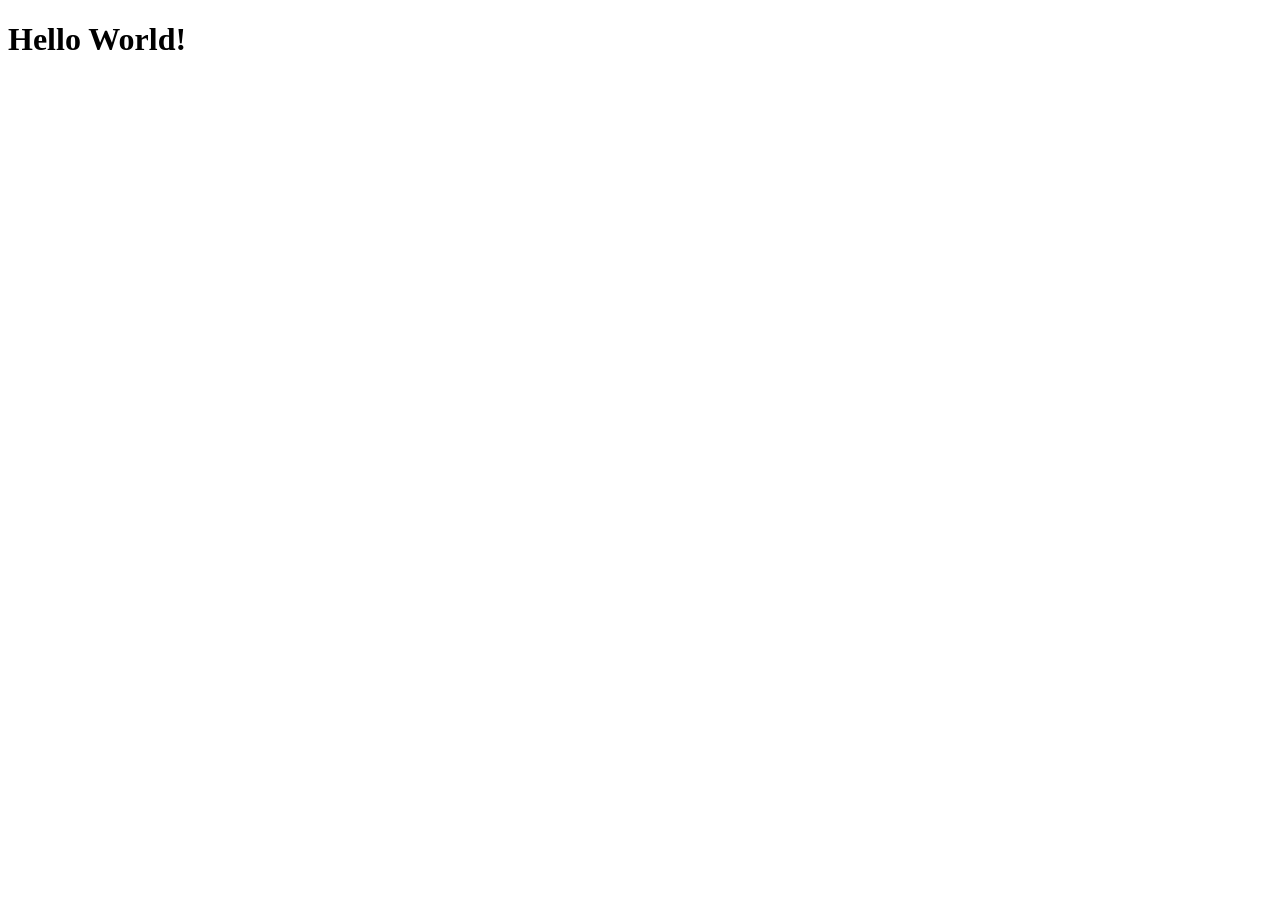
==== index.html @ 78c50993 "Moved index.html to root of project" ====
<!DOCTYPE html>
<html lang="en">
<head>
    <meta charset="UTF-8">
    <meta name="viewport" content="width=device-width, initial-scale=1.0">
    <title>MIS 7375</title>
</head>
<body>
    <h1>Hello World!</h1>
</body>
</html>
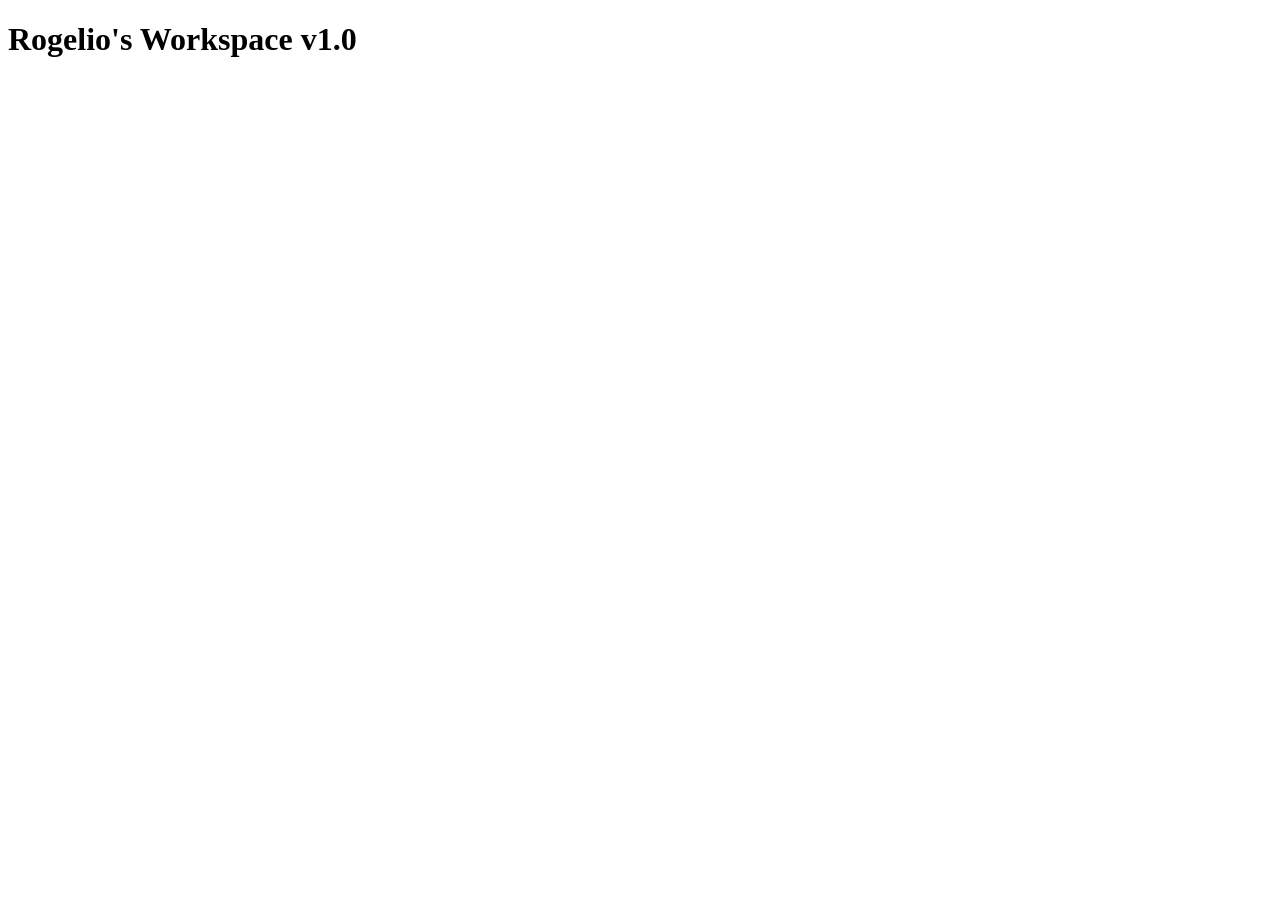
==== commit 2f46c880: "Added header to homework-1.html" ====
--- a/index.html
+++ b/index.html
@@ -1,11 +1,26 @@
 <!DOCTYPE html>
+<!-- Sample comment header to make sure to inlcude in all assignments -->
+<!-- 
+    Name: Rogelio Rios
+    Date Created: 2026-09-14
+    Date Updated: 2026-09-14
+    Purpose: MIS 3371 Homework 3... Parsing/validating data in a form
+-->
 <html lang="en">
+
 <head>
     <meta charset="UTF-8">
     <meta name="viewport" content="width=device-width, initial-scale=1.0">
     <title>MIS 7375</title>
+
+    <!-- Load external CSS Style -->
+    <link href="/index.css" rel="stylesheet" />
+
+    <script src="init.js" defer></script>
 </head>
+
 <body>
-    <h1>Hello World!</h1>
+    <h1>Rogelio's Workspace v1.0</h1>
 </body>
+
 </html>
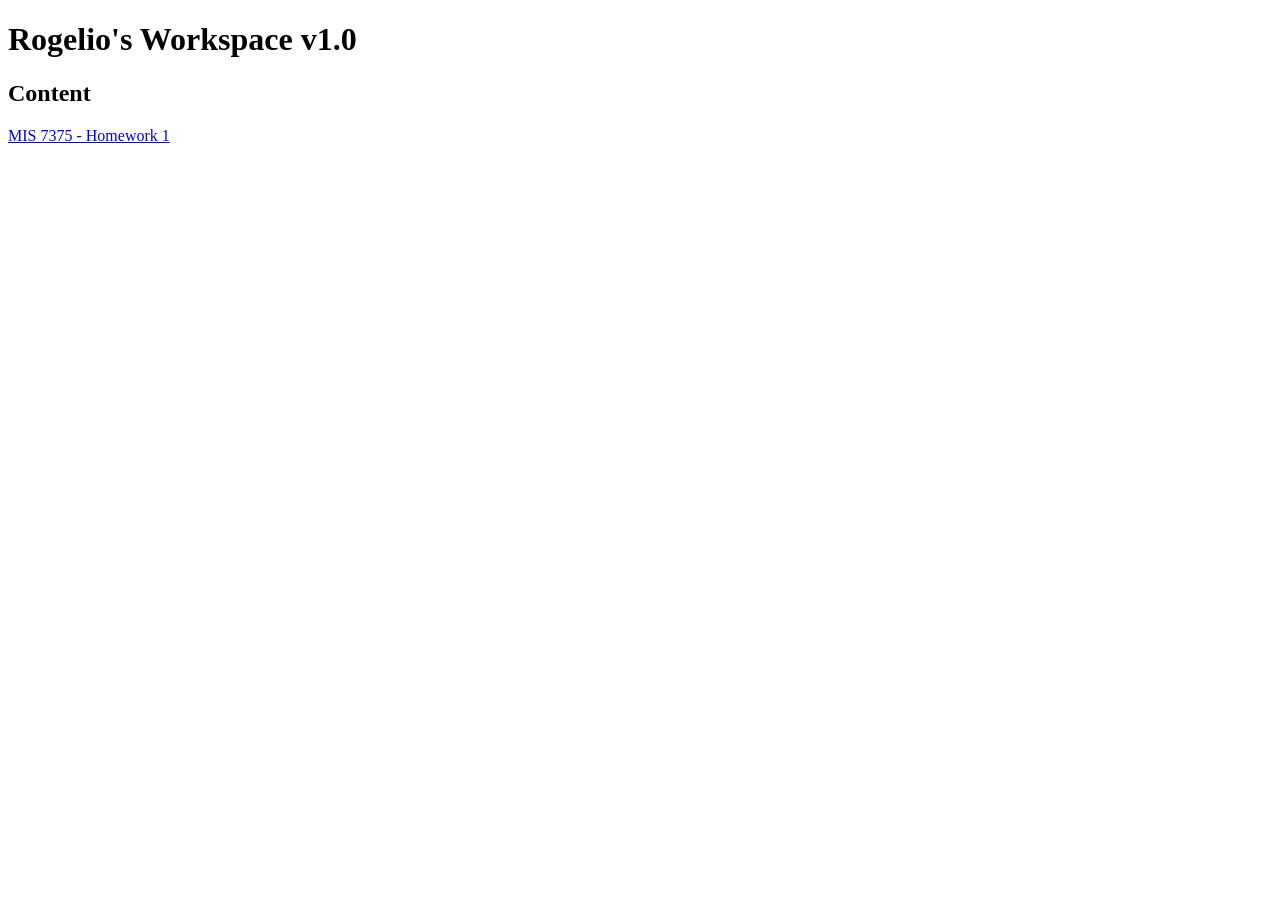
==== commit 36e268c0: "Added link to HW1 for MIS 7375" ====
--- a/index.html
+++ b/index.html
@@ -21,6 +21,11 @@
 
 <body>
     <h1>Rogelio's Workspace v1.0</h1>
+
+    <h2>Content</h2>
+    <a href="/MIS-7375/homework-1.html">
+        <p>MIS 7375 - Homework 1</p>
+    </a>
 </body>
 
 </html>
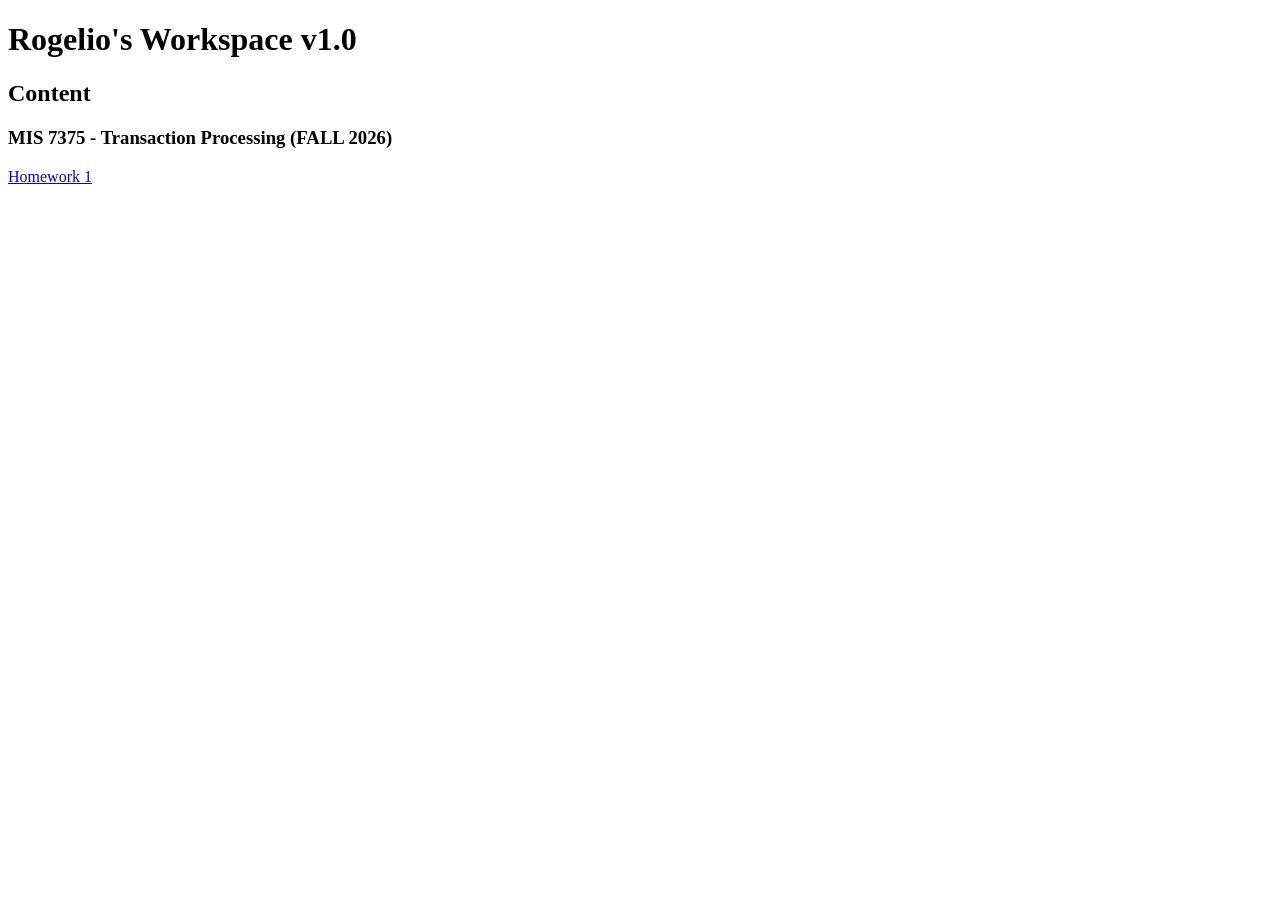
==== commit eb53816d: "Updated index.html" ====
--- a/index.html
+++ b/index.html
@@ -23,8 +23,9 @@
     <h1>Rogelio's Workspace v1.0</h1>
 
     <h2>Content</h2>
+    <h3>MIS 7375 - Transaction Processing (FALL 2026)</h3>
     <a href="/MIS-7375/homework-1.html">
-        <p>MIS 7375 - Homework 1</p>
+        <p>Homework 1</p>
     </a>
 </body>
 
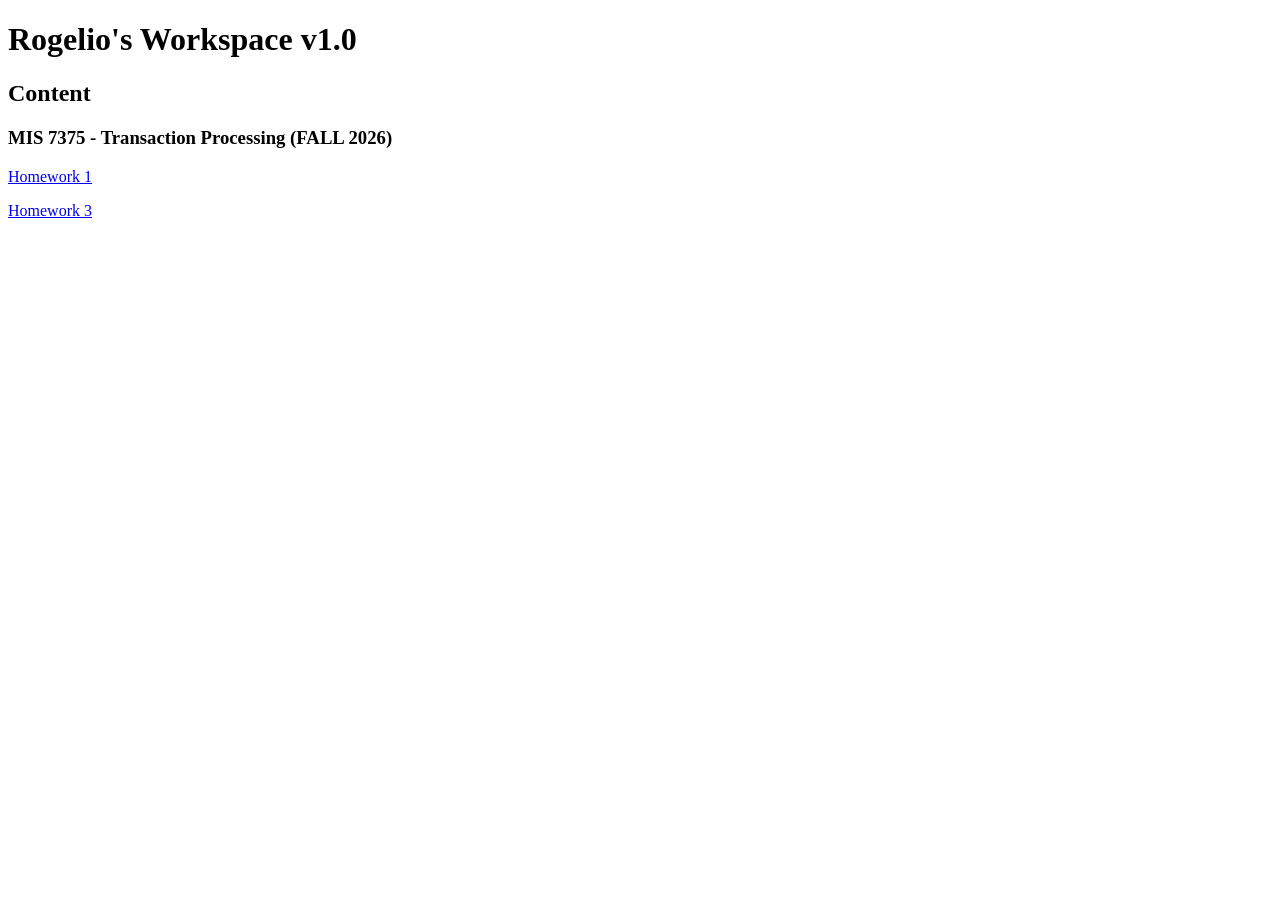
==== commit e53786ec: "Added HW3 patient form with on-the-fly JavaScript validation - Copied the HW1 form into hw-3/homewor" ====
--- a/index.html
+++ b/index.html
@@ -24,8 +24,11 @@
 
     <h2>Content</h2>
     <h3>MIS 7375 - Transaction Processing (FALL 2026)</h3>
-    <a href="/MIS-7375/homework-1.html">
+    <a href="/MIS-7375/hw-1/index.html">
         <p>Homework 1</p>
+    </a>
+    <a href="/MIS-7375/hw-3/homework3.html">
+        <p>Homework 3</p>
     </a>
 </body>
 
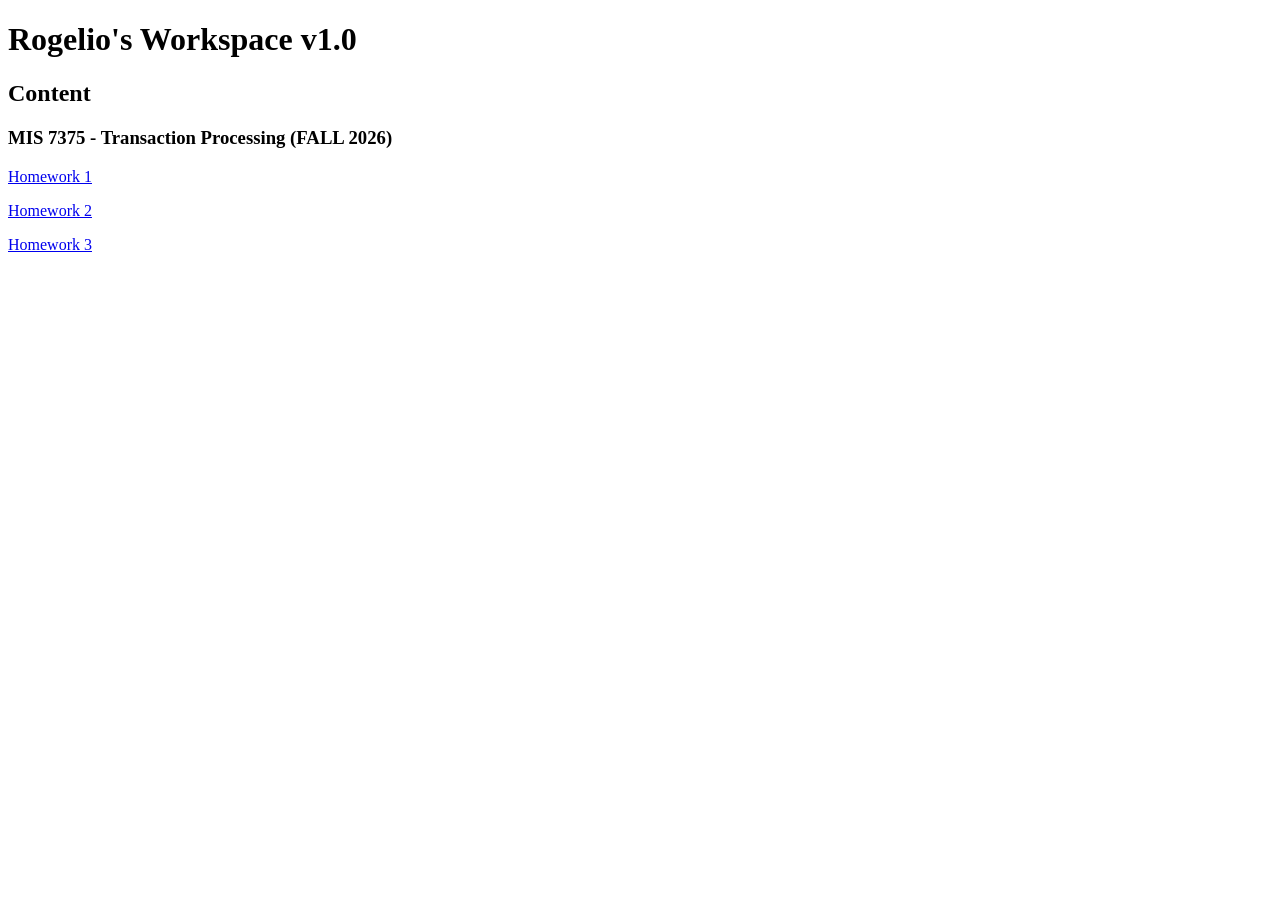
==== commit a448cb97: "Added HW2 patient form with review table and renamed HW pages to index.html - Added hw-2, built from" ====
--- a/index.html
+++ b/index.html
@@ -27,7 +27,10 @@
     <a href="/MIS-7375/hw-1/index.html">
         <p>Homework 1</p>
     </a>
-    <a href="/MIS-7375/hw-3/homework3.html">
+    <a href="/MIS-7375/hw-2/index.html">
+        <p>Homework 2</p>
+    </a>
+    <a href="/MIS-7375/hw-3/index.html">
         <p>Homework 3</p>
     </a>
 </body>
